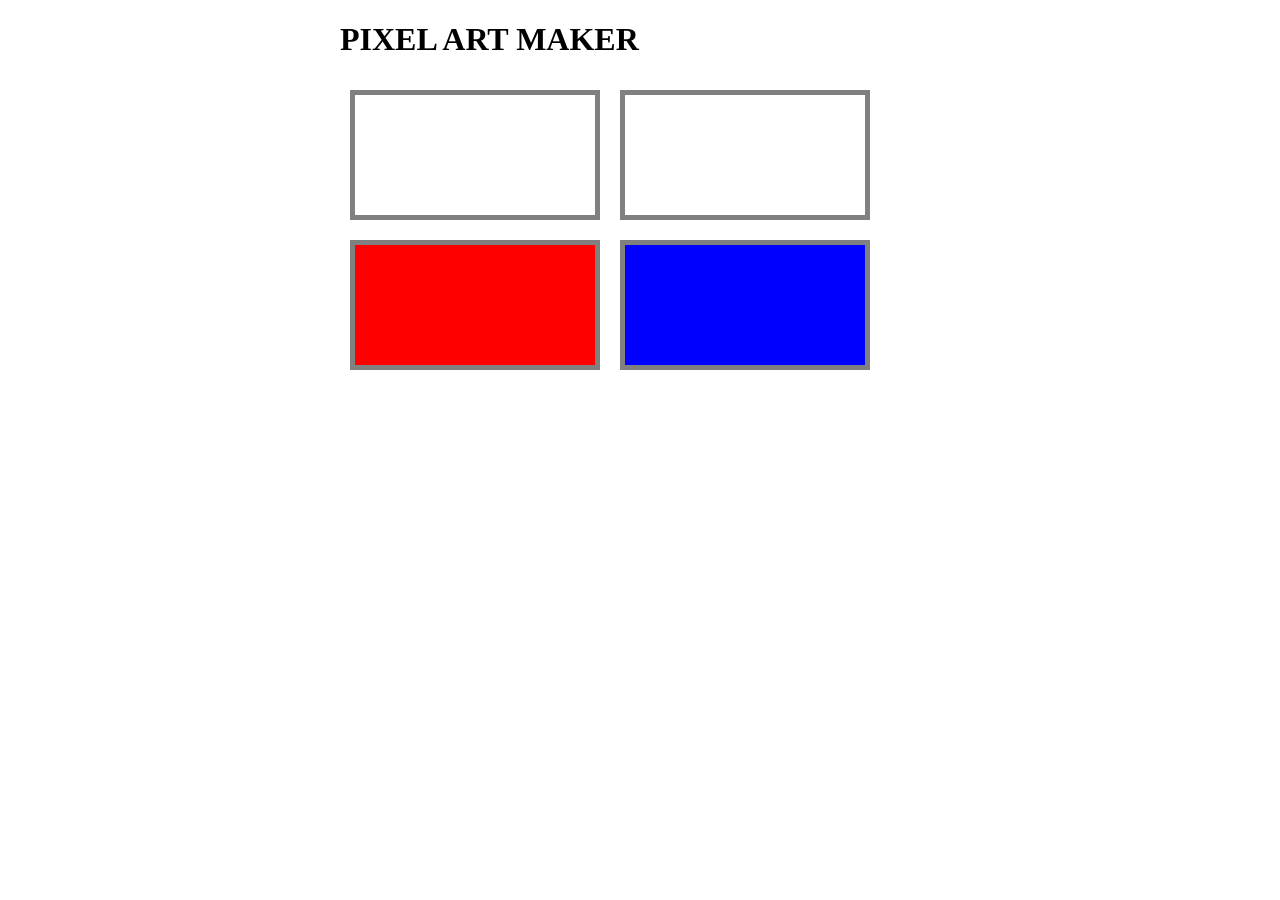
==== artMaker.html @ 361309bf "add html css js files" ====
<!DOCTYPE html>
<html>
  <head>
    <meta charset="utf-8">
    <title>Pixel Art Maker</title>
    <script defer src="artMaker.js">

    </script>
    <link rel="stylesheet" href="artMaker.css" media="screen" title="no title">
  </head>
  <body>


    <div id="container">
      <h1>PIXEL ART MAKER</h1>
      <div class="square" id='paintLeft'></div>
      <div class="square" id='paintRight'></div>
      <div class="square" id='red'></div>
      <div class="square" id='blue'></div>
    </div>

  </body>
</html>
---- artMaker.css ----
.square{
  width: 40%;
  padding-bottom: 20%;
  float:left;
  margin: 1.66%;
  border: 5px solid gray;
}

#container{
  max-width: 600px;
  margin: 0 auto;
}

#red{
  background-color: red;
}

#blue{
  background-color: blue;
}
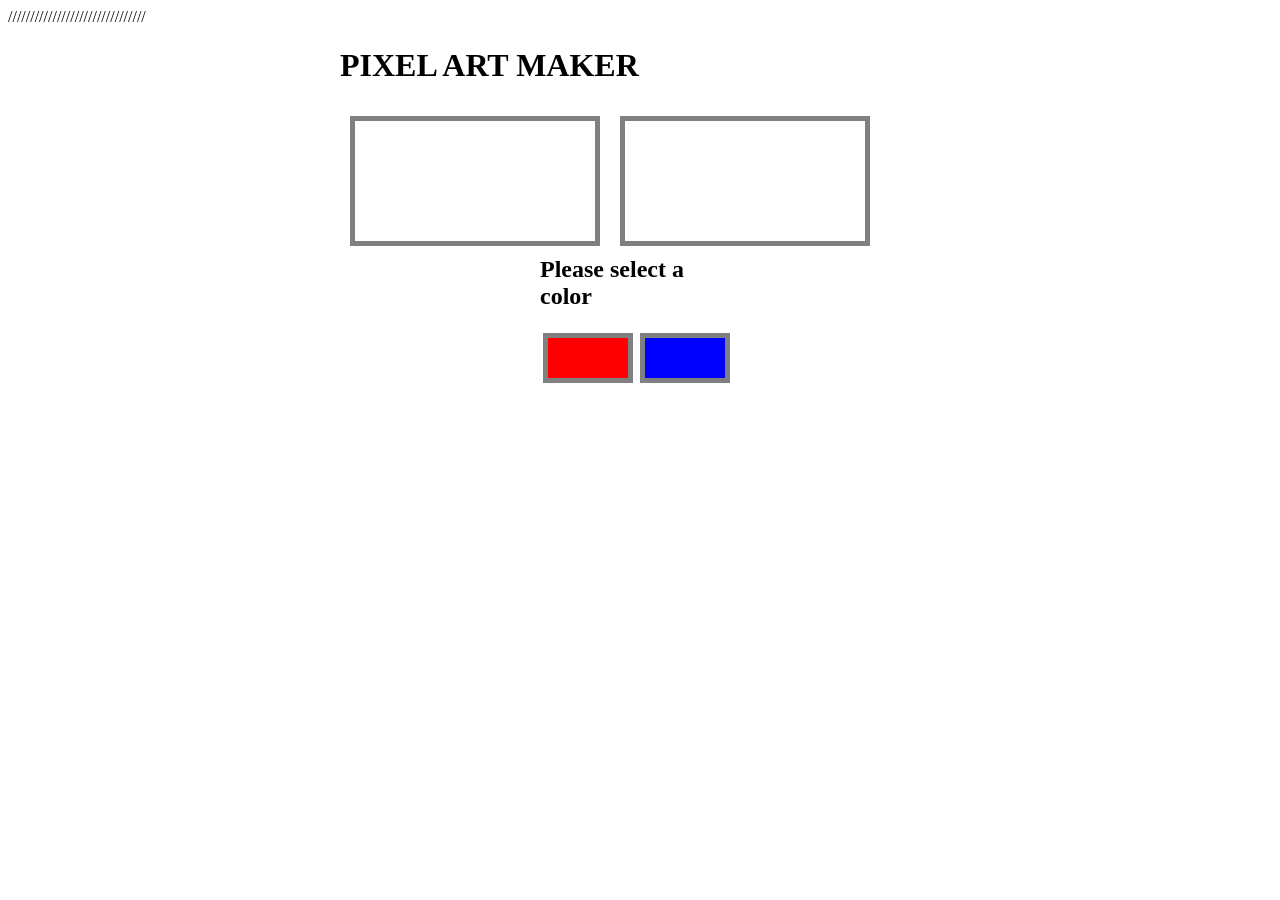
==== commit a3c95e0a: "blue brush works" ====
--- a/artMaker.html
+++ b/artMaker.html
@@ -10,13 +10,17 @@
   </head>
   <body>
 
-
+///////////////////////////////
     <div id="container">
       <h1>PIXEL ART MAKER</h1>
-      <div class="square" id='paintLeft'></div>
-      <div class="square" id='paintRight'></div>
-      <div class="square" id='red'></div>
-      <div class="square" id='blue'></div>
+      <div class="box" id='paintLeft'></div>
+      <div class="box" id='paintRight'></div>
+    </div>
+
+    <div id="container2">
+      <h2>Please select a color</h2>
+      <div class="box" id='red'></div>
+      <div class="box" id='blue'></div>
     </div>
 
   </body>
--- a/artMaker.css
+++ b/artMaker.css
@@ -1,4 +1,4 @@
-.square{
+.box{
   width: 40%;
   padding-bottom: 20%;
   float:left;
@@ -11,6 +11,11 @@
   margin: 0 auto;
 }
 
+#container2{
+  max-width: 200px;
+  margin: 0 auto;
+}
+
 #red{
   background-color: red;
 }
@@ -18,3 +23,13 @@
 #blue{
   background-color: blue;
 }
+
+////////////
+
+.red{
+  background-color: red;
+}
+
+.blue{
+  background-color: blue;
+}
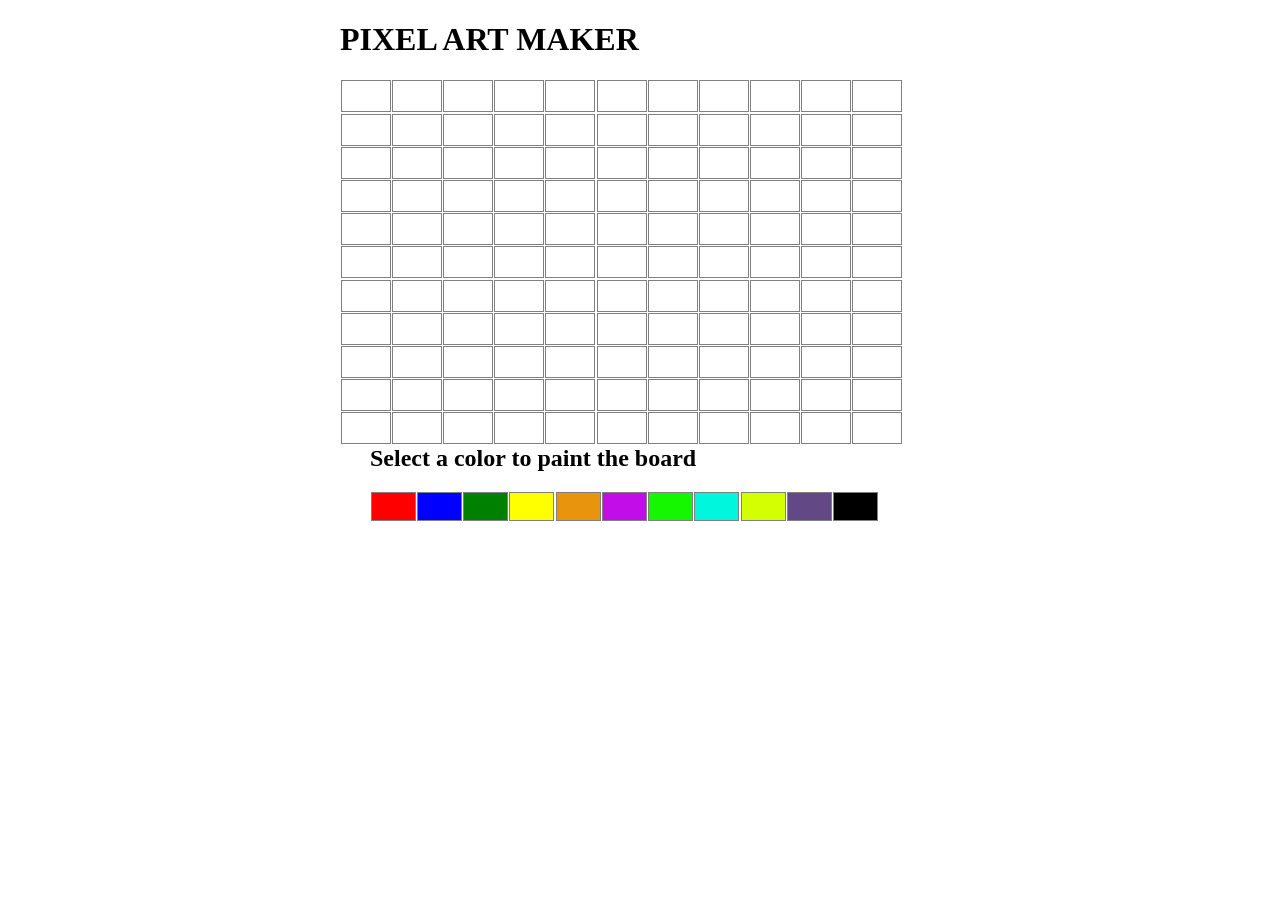
==== commit b6f6a89a: "add different color" ====
--- a/artMaker.html
+++ b/artMaker.html
@@ -3,24 +3,153 @@
   <head>
     <meta charset="utf-8">
     <title>Pixel Art Maker</title>
-    <script defer src="artMaker.js">
-
-    </script>
+    <script defer src="test.js"></script>
     <link rel="stylesheet" href="artMaker.css" media="screen" title="no title">
   </head>
   <body>
 
-///////////////////////////////
+    <div id='h1'>
+      <h1>PIXEL ART MAKER</h1>
+    </div>
+
     <div id="container">
-      <h1>PIXEL ART MAKER</h1>
-      <div class="box" id='paintLeft'></div>
-      <div class="box" id='paintRight'></div>
+      <div class="box"></div>
+      <div class="box"></div>
+      <div class="box"></div>
+      <div class="box"></div>
+      <div class="box"></div>
+      <div class="box"></div>
+      <div class="box"></div>
+      <div class="box"></div>
+      <div class="box"></div>
+      <div class="box"></div>
+      <div class="box"></div>
+      <div class="box"></div>
+      <div class="box"></div>
+      <div class="box"></div>
+      <div class="box"></div>
+      <div class="box"></div>
+      <div class="box"></div>
+      <div class="box"></div>
+      <div class="box"></div>
+      <div class="box"></div>
+      <div class="box"></div>
+      <div class="box"></div>
+      <div class="box"></div>
+      <div class="box"></div>
+      <div class="box"></div>
+      <div class="box"></div>
+      <div class="box"></div>
+      <div class="box"></div>
+      <div class="box"></div>
+      <div class="box"></div>
+      <div class="box"></div>
+      <div class="box"></div>
+      <div class="box"></div>
+      <div class="box"></div>
+      <div class="box"></div>
+      <div class="box"></div>
+      <div class="box"></div>
+      <div class="box"></div>
+      <div class="box"></div>
+      <div class="box"></div>
+      <div class="box"></div>
+      <div class="box"></div>
+      <div class="box"></div>
+      <div class="box"></div>
+      <div class="box"></div>
+      <div class="box"></div>
+      <div class="box"></div>
+      <div class="box"></div>
+      <div class="box"></div>
+      <div class="box"></div>
+      <div class="box"></div>
+      <div class="box"></div>
+      <div class="box"></div>
+      <div class="box"></div>
+      <div class="box"></div>
+      <div class="box"></div>
+      <div class="box"></div>
+      <div class="box"></div>
+      <div class="box"></div>
+      <div class="box"></div>
+      <div class="box"></div>
+      <div class="box"></div>
+      <div class="box"></div>
+      <div class="box"></div>
+      <div class="box"></div>
+      <div class="box"></div>
+      <div class="box"></div>
+      <div class="box"></div>
+      <div class="box"></div>
+      <div class="box"></div>
+      <div class="box"></div>
+      <div class="box"></div>
+      <div class="box"></div>
+      <div class="box"></div>
+      <div class="box"></div>
+      <div class="box"></div>
+      <div class="box"></div>
+      <div class="box"></div>
+      <div class="box"></div>
+      <div class="box"></div>
+      <div class="box"></div>
+      <div class="box"></div>
+      <div class="box"></div>
+      <div class="box"></div>
+      <div class="box"></div>
+      <div class="box"></div>
+      <div class="box"></div>
+      <div class="box"></div>
+      <div class="box"></div>
+      <div class="box"></div>
+      <div class="box"></div>
+      <div class="box"></div>
+      <div class="box"></div>
+      <div class="box"></div>
+      <div class="box"></div>
+      <div class="box"></div>
+      <div class="box"></div>
+      <div class="box"></div>
+      <div class="box"></div>
+      <div class="box"></div>
+      <div class="box"></div>
+      <div class="box"></div>
+      <div class="box"></div>
+      <div class="box"></div>
+      <div class="box"></div>
+      <div class="box"></div>
+      <div class="box"></div>
+      <div class="box"></div>
+      <div class="box"></div>
+      <div class="box"></div>
+      <div class="box"></div>
+      <div class="box"></div>
+      <div class="box"></div>
+      <div class="box"></div>
+      <div class="box"></div>
+      <div class="box"></div>
+      <div class="box"></div>
+      <div class="box"></div>
+      <div class="box"></div>
+      <div class="box"></div>
+      <div class="box"></div>
+      
     </div>
 
     <div id="container2">
-      <h2>Please select a color</h2>
+      <h2>Select a color to paint the board</h2>
       <div class="box" id='red'></div>
       <div class="box" id='blue'></div>
+      <div class="box" id='green'></div>
+      <div class="box" id='yellow'></div>
+      <div class="box" id='orange'></div>
+      <div class="box" id='purple'></div>
+      <div class="box" id='lime'></div>
+      <div class="box" id='lightBlue'></div>
+      <div class="box" id='color1'></div>
+      <div class="box" id='color2'></div>
+      <div class="box" id='black'></div>
     </div>
 
   </body>
--- a/artMaker.css
+++ b/artMaker.css
@@ -1,9 +1,14 @@
 .box{
-  width: 40%;
-  padding-bottom: 20%;
+  width: 8%;
+  padding-bottom: 5%;
   float:left;
-  margin: 1.66%;
-  border: 5px solid gray;
+  margin: .1%;
+  border: 1px solid gray;
+}
+
+#h1{
+  max-width: 600px;
+  margin: 0 auto;
 }
 
 #container{
@@ -12,7 +17,7 @@
 }
 
 #container2{
-  max-width: 200px;
+  max-width: 540px;
   margin: 0 auto;
 }
 
@@ -24,7 +29,41 @@
   background-color: blue;
 }
 
-////////////
+#green{
+  background-color: green;
+}
+
+#yellow{
+  background-color: yellow;
+}
+
+#orange{
+  background-color: rgb(232, 148, 13);
+}
+
+#purple{
+  background-color: rgb(195, 13, 232);
+}
+
+#black{
+  background-color: black;
+}
+
+#lime{
+  background-color: rgb(20, 247, 0);
+}
+
+#lightBlue{
+  background-color: rgb(0, 247, 222);
+}
+
+#color1{
+  background-color: rgb(212, 255, 2);
+}
+
+#color2{
+  background-color: rgb(98, 72, 132);
+}
 
 .red{
   background-color: red;
@@ -33,3 +72,39 @@
 .blue{
   background-color: blue;
 }
+
+.green{
+  background-color: green;
+}
+
+.yellow{
+  background-color: yellow;
+}
+
+.orange{
+  background-color: rgb(232, 148, 13);
+}
+
+.purple{
+  background-color: rgb(195, 13, 232);
+}
+
+.black{
+  background-color: black;
+}
+
+.lime{
+  background-color: rgb(20, 247, 0);
+}
+
+.lightBlue{
+  background-color: rgb(0, 247, 222);
+}
+
+.color1{
+  background-color: rgb(212, 255, 2);
+}
+
+.color2{
+  background-color: rgb(98, 72, 132);
+}
